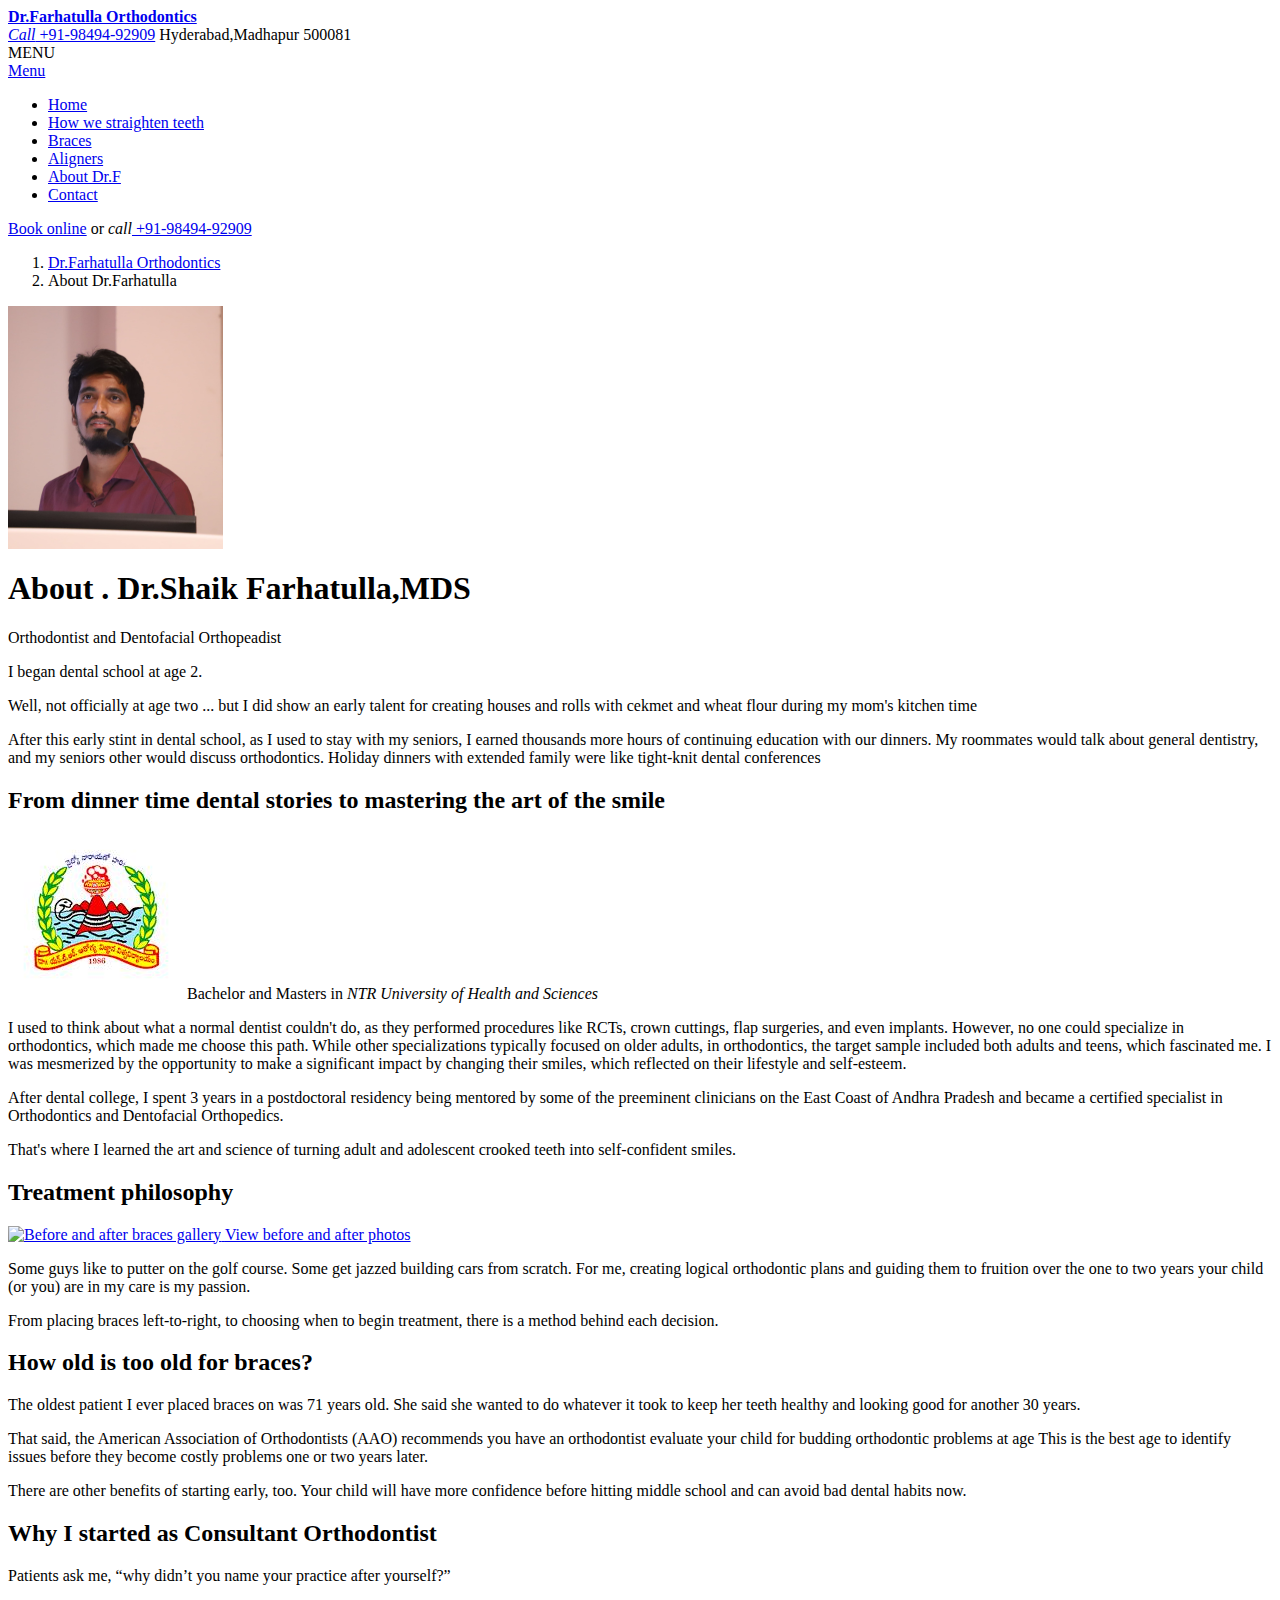
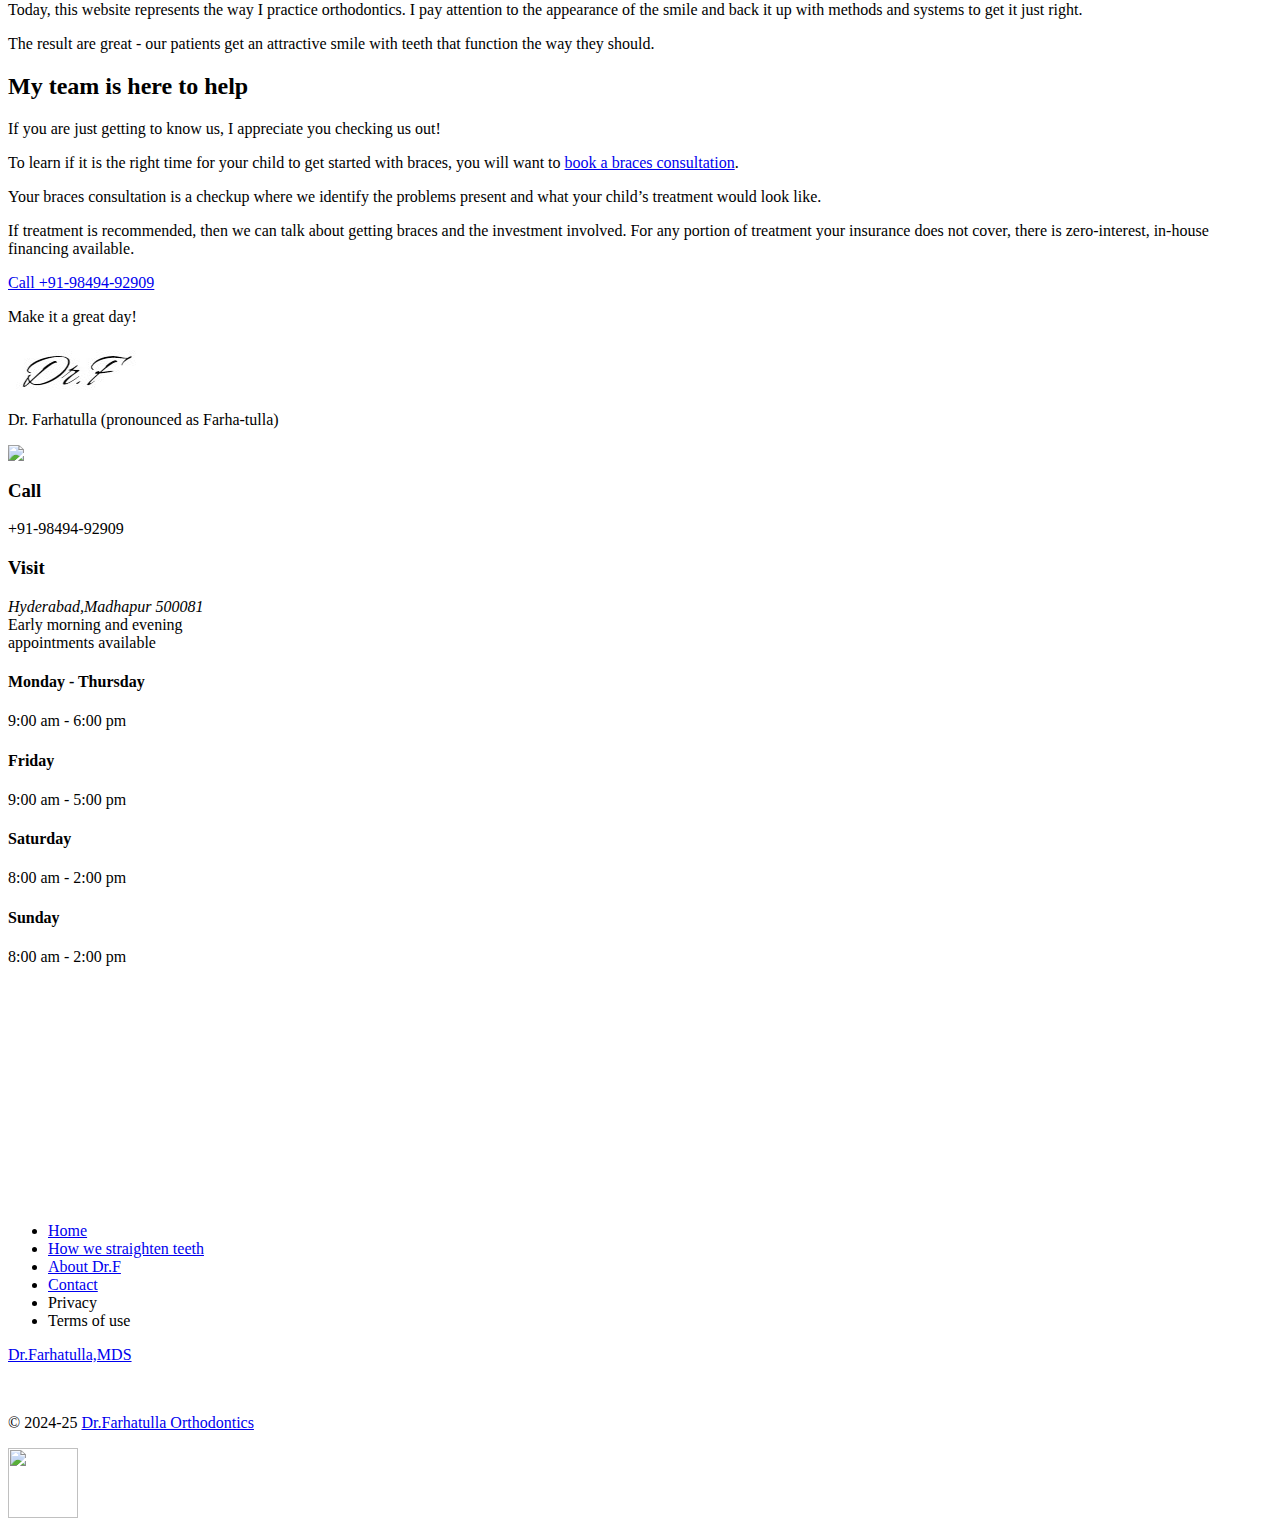
==== about-us/index.html @ 56eeb80b "update new" ====
<html lang="en" class="js">

<head>
	<meta charset="utf-8">
	<meta name="viewport" content="width=device-width, initial-scale=2.0">
	<title>Dr. Farhatulla · Hyderabad Orthodontist</title>
	<link rel="icon" href="../images/title-logo.png" type="image/png">
	<link rel="stylesheet" href="new.css">
	<!-- <script src="app.js"></script> -->
	<meta name="description"
		content="Dr.Farhatulla, MDS. consultant Orthodontist. Hi, I’m Dr.Farhatulla and I guide teeth into self-confident smiles. I'm a Third generation Orthodontist.">
	<meta name="keywords" content="drfarhatulla.com, Farhatulla, drfarhatulla, Farhatulla Orthodontics ,Orthodontics">
	<meta name="Dr.Farhatulla" content="drfarhatulla">
	<meta name="msapplication-TileImage" content="../images/title-logo.png">
	<link rel="apple-touch-icon-precomposed" href="../images/title-logo.png">
	<link rel="stylesheet" type="text/css" href="https://www.drfarhatulla.com/new.css" media="all">
	<meta name="msapplication-TileImage" content="../images/title-logo.png">
	<link rel="icon" type="/images/png" href="https://www.drfarhatulla.com/images/title-logo.png">
	<!-- <link rel="canonical" href="https://www.smilelogicortho.com/dr-bryon-Farhatulla/" />
		<meta name="msapplication-TileColor" content="#FFFFFF">
		<link rel="apple-touch-icon-precomposed" href="https://www.smilelogicortho.com/images/favicon-152.png">-->
	<link rel="stylesheet" type="text/css" href="http://www.drfarhatulla.com/new.css" media="all">
	<meta name="msapplication-TileImage" content="/images/title-logo.png">
	<link rel="icon" type="/images/png" href="https://www.drfarhatulla.com/images/title-logo.png">
</head>

<body>
	<!-- <noscript><iframe src="//www.googletagmanager.com/ns.html?id=GTM-NCGMWH" height="0" width="0"
			style="display:none;visibility:hidden"></iframe></noscript>
	<script>(function (w, d, s, l, i) {
			w[l] = w[l] || []; w[l].push({
				'gtm.start':
					new Date().getTime(), event: 'gtm.js'
			}); var f = d.getElementsByTagName(s)[0],
				j = d.createElement(s), dl = l != 'dataLayer' ? '&l=' + l : ''; j.async = true; j.src =
					'//www.googletagmanager.com/gtm.js?id=' + i + dl; f.parentNode.insertBefore(j, f);
		})(window, document, 'script', 'dataLayer', 'GTM-NCGMWH');</script> -->

	<div>
		<div id="wrapper">
			<div class="w1">
				<header id="header">
					<div class="header-content">
						<strong class="logo-new"><a href="../">Dr.Farhatulla Orthodontics</a></strong>

						<div class="info-nav-wrapper">
							<div class="info">
								<span class="phone"><a href="tel:+91-98494-92909"><em>Call</em>
										+91-98494-92909</a></span>
								<span class="location">Hyderabad,Madhapur 500081</span>
							</div>
							<div id="toogle">
								<span>MENU</span>
							</div>
							<a href="#" class="nav-toggle" aria-hidden="true">Menu</a>
							<nav class="nav-collapse nav-collapse-0 closed" aria-hidden="false"
								style="transition: max-height 284ms; position: relative;">
								<ul>
									<li><a href="../">Home</a></li>
									<li><a href="../straighten-teeth/">How we straighten teeth</a></li>
									<li>
										<a href="../Before-and-after/">
											Braces</a>
									</li>
									<li><a href="../aligners/">Aligners</a></li>
									<li><a href="../about-us/">About Dr.F</a></li>
									<li><a id="nav-contact" href="../contact-us/">Contact</a></li>
								</ul>
							</nav>
							<div class="info-mobile">
								<span class="phone">
									<a href="../contact-us/" style="text-decoration:underline;">Book online</a>
									or <em>call</em><a href="tel:+91-98494-92909" style="text-decoration:underline;">
										+91-98494-92909</a>
								</span>
							</div>
						</div>
					</div>
				</header>
				<div id="main" class="main">
					<section class="content">

						<ol class="breadcrumb" itemscope="" itemtype="https://schema.org/BreadcrumbList">
							<li itemprop="itemListElement" itemscope="" itemtype="https://schema.org/ListItem">
								<a itemprop="item" href="../">
									<span itemprop="name">Dr.Farhatulla Orthodontics</span>
								</a>
								<meta itemprop="position" content="1">
							</li>
							<li itemprop="itemListElement" itemscope="" itemtype="https://schema.org/ListItem">
								<span itemprop="name">About Dr.Farhatulla</span>
								<meta itemprop="position" content="2">
							</li>
						</ol>
						<div class="full-width">
							<img src="../images/profile-pic.png" alt="Dr. Farhatulla at Hyderabad and Bengaluru.">
						</div>
						<h1 class="with-subhead">About <span itemprop="honorificPrefix"></span>. <span
								itemprop="name">Dr.Shaik Farhatulla,MDS</span></h1>

						<p>Orthodontist and Dentofacial Orthopeadist</p>

						<p>I began dental school at age 2.</p>

						<p>Well, not officially at age two ... but I did show an early talent for creating houses and
							rolls with cekmet and wheat flour during my mom's kitchen time</p>

						<p>After this early stint in dental school, as I used to stay with my seniors, I earned
							thousands more hours of continuing education with our dinners. My roommates would talk about
							general dentistry, and my seniors other would discuss orthodontics. Holiday dinners with
							extended family were like tight-knit dental conferences</p>
						<h2>From dinner time dental stories to mastering the art of the smile</h2>

						<div class="imagearea">
							<a href="https://www.smilelogicortho.com/specialist-credentials/">
								<img src="../images/NTRUHS-logo.jpeg"
									alt="Dentist for braces in Hyderabad(Doctor of Dental Medicine)"></a>
							<span class="caption">Bachelor and Masters in <em>NTR University of Health and Sciences
								</em></span>
						</div>

						<p>I used to think about what a normal dentist couldn't do, as they performed procedures like
							RCTs, crown cuttings, flap surgeries, and even implants. However, no one could specialize in
							orthodontics, which made me choose this path. While other specializations typically focused
							on older adults, in orthodontics, the target sample included both adults and teens, which
							fascinated me. I was mesmerized by the opportunity to make a significant impact by changing
							their smiles, which reflected on their lifestyle and self-esteem.</p>

						<p>After dental college, I spent 3 years in a postdoctoral residency being mentored by some of
							the preeminent clinicians on the East Coast of Andhra Pradesh and became a certified
							specialist in Orthodontics and Dentofacial Orthopedics.</p>

						<p>That's where I learned the art and science of turning adult and adolescent crooked teeth into
							self-confident smiles.</p>
						<div class="hero" <="" div="">

							<h2>Treatment philosophy</h2>
							<div class="image float-right">
								<a href="../Before-and-after/">
									<img class="page-turn-shadow"
										srcset="https://www.smilelogicortho.com/images/before-after-braces-composite.jpg 1x, https://www.smilelogicortho.com/images/before-after-braces-composite-2x.jpg 2x"
										src="https://www.smilelogicortho.com/images/before-after-braces-composite.jpg"
										alt="Before and after braces gallery">
									<span class="secondary-cta-button">View before and after photos</span></a>
							</div>

							<p>Some guys like to putter on the golf course. Some get jazzed building cars from scratch.
								For me, creating logical orthodontic plans and guiding them to fruition over the one to
								two years your child (or you) are in my care is my passion.</p>

							<p>From placing braces left-to-right, to choosing when to begin treatment, there is a method
								behind each decision.</p>
						</div>

						<h2>How old is too old for braces?</h2>
						<p>The oldest patient I ever placed braces on was 71 years old. She said she wanted to do
							whatever it took to keep her teeth healthy and looking good for another 30 years.</p>
						That said, the <span>American Association of Orthodontists</span> (AAO) recommends you have
						an orthodontist evaluate your child for budding orthodontic problems at age This is the best age
						to identify issues before they become costly problems one or two years later.
						<p></p>
						<p>There are other benefits of starting early, too. Your child will have more confidence before
							hitting middle school and can avoid bad dental habits now.</p>
						<p></p>

						<h2 id="why-i-started-smile-logic">Why I started as Consultant Orthodontist</h2>
						<p>Patients ask me, “why didn’t you name your practice after yourself?”</p>
						<p>Today, this website represents the way I practice orthodontics. I pay attention to the
							appearance of the smile and back it up with methods and systems to get it just right.</p>

						<p>The result are great - our patients get an attractive smile with teeth that function the way
							they should.</p>
						<p>

						</p>
						<h2 id="my-team-is-here-to-help">My team is here to help</h2>

						<p>If you are just getting to know us, I appreciate you checking us out!</p>

						<p>To learn if it is the right time for your child to get started with braces, you will want to
							<a href="../contact-us/">book a braces
								consultation</a>.
						</p>

						<p>Your braces consultation is a checkup where we identify the problems present and what your
							child’s treatment would look like.</p>

						<p>If treatment is recommended, then we can talk about getting braces and the investment
							involved. For any portion of treatment your insurance does not cover, there is
							zero-interest, in-house financing available.</p>

						<p><a href="tel:+91-98494-92909" class="secondary-cta-button">Call +91-98494-92909</a></p>

						<p>Make it a great day!</p>
						<p><img src="../images/dr-sign.jpeg" alt="Dr.Orthodontics"></p>
						<p>Dr. Farhatulla (pronounced as Farha-tulla)</p>

					</section>
				</div>
				<footer id="footer">
					<!-- <div id="footer-banner">
						<a href="book-appointment.html">Book a Braces
							Consultation</a><br>
					</div> -->
					<div class="footer-content">
						<div class="holder">
							<div class="footer-contact">
								<a href="tel:+91-98494-92909"><img class="call-icon"
										srcset="https://www.smilelogicortho.com/images/call-icon.png 1x, https://www.smilelogicortho.com/images/call-icon-big.png 2x"
										src="../images/call-icon-big.png">
								</a>
								<h3>Call</h3>
								+91-98494-92909

								<h3>Visit</h3>
								<div>
									<address>
										<span>Hyderabad,Madhapur 500081</span>
									</address>
								</div>
							</div>
							<div class="footer-contact" id="hours">
								<div class="padding-like-footer-header">Early morning and evening<br>
									appointments available</div>

								<h4>Monday - Thursday</h4>

								<span><time>9:00 am - 6:00 pm</time></span>
								<br>
								<h4>Friday</h4>
								<span><time>9:00 am - 5:00 pm</time></span>
								<br>
								<h4>Saturday</h4>
								<span><time>8:00 am - 2:00 pm</time></span>
								<h4>Sunday</h4>
								<span><time>8:00 am - 2:00 pm</time></span>
							</div>

						</div>
					</div>

					<div class="google-maps">
						<iframe
							src="https://www.google.com/maps/embed?pb=!1m18!1m12!1m3!1d487293.477866607!2d78.07835708219537!3d17.412733233245127!2m3!1f0!2f0!3f0!3m2!1i1024!2i768!4f13.1!3m3!1m2!1s0x3bcb99daeaebd2c7%3A0xae93b78392bafbc2!2sHyderabad%2C%20Telangana!5e0!3m2!1sen!2sin!4v1713199337432!5m2!1sen!2sin"
							width="710" height="240" style="border:0;" allowfullscreen="" loading="lazy"
							referrerpolicy="no-referrer-when-downgrade" controls=""></iframe>
					</div>
					<div class="info-area">
						<div class="nav">
							<ul>
								<li><a href="../">Home</a></li>
								<li><a href="../straighten-teeth/">How we straighten
										teeth</a></li>

								<li><a href="../about-us/">About Dr.F</a></li>
								<li><a href="../contact-us/.">Contact</a></li>
								<li><a>Privacy</a></li>
								<li><a>Terms of use</a></li>
							</ul>
						</div>
						<p><a href="../about-us/">Dr.Farhatulla,MDS</a> </p>
						<br>
						<p>© 2024-25 <a href="../">Dr.Farhatulla Orthodontics</a></p>

					</div>
				</footer>
			</div>
		</div>
		<!-- whatsapp starts -->
		<div class="container">
			<div id="whatsapp">
				<a href="https://wa.me/9849492909?text=Hi%20There!" class="float" target="_blank">
					<img src="https://trickuweb.com/whatsapp.png" alt="" height="70px" width="70px">
				</a>
			</div>
		</div>
		<!-- whatsapp ends -->
	</div>

	<script src="https://www.smilelogicortho.com/js/responsive-nav.min.js"></script>
	<script>
		var nav = responsiveNav(".nav-collapse", {
			label: "Menu",
			insert: "before",
		});

		var toggle = document.getElementById("toogle");
		toggle.addEventListener("click", function (e) {
			e.preventDefault();
			nav.toggle();
		}, false);

	</script>


</body>

</html>
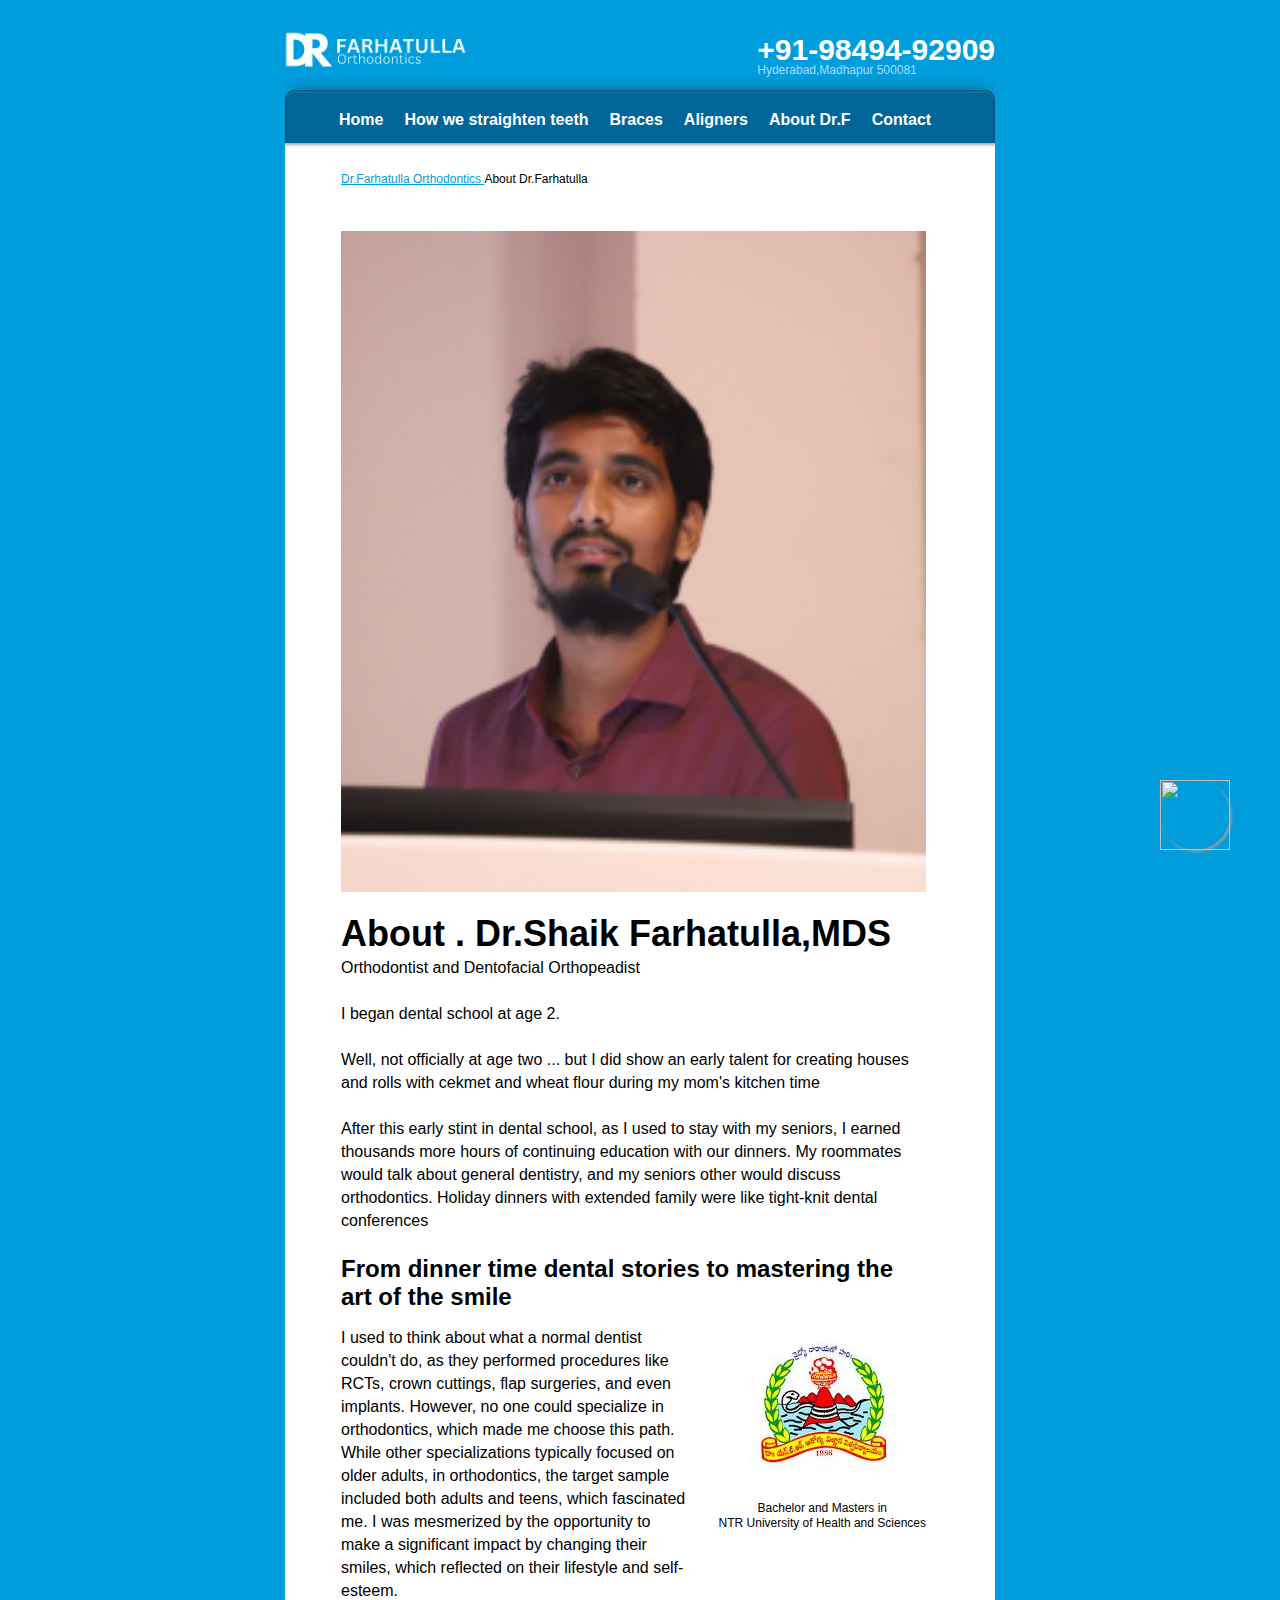
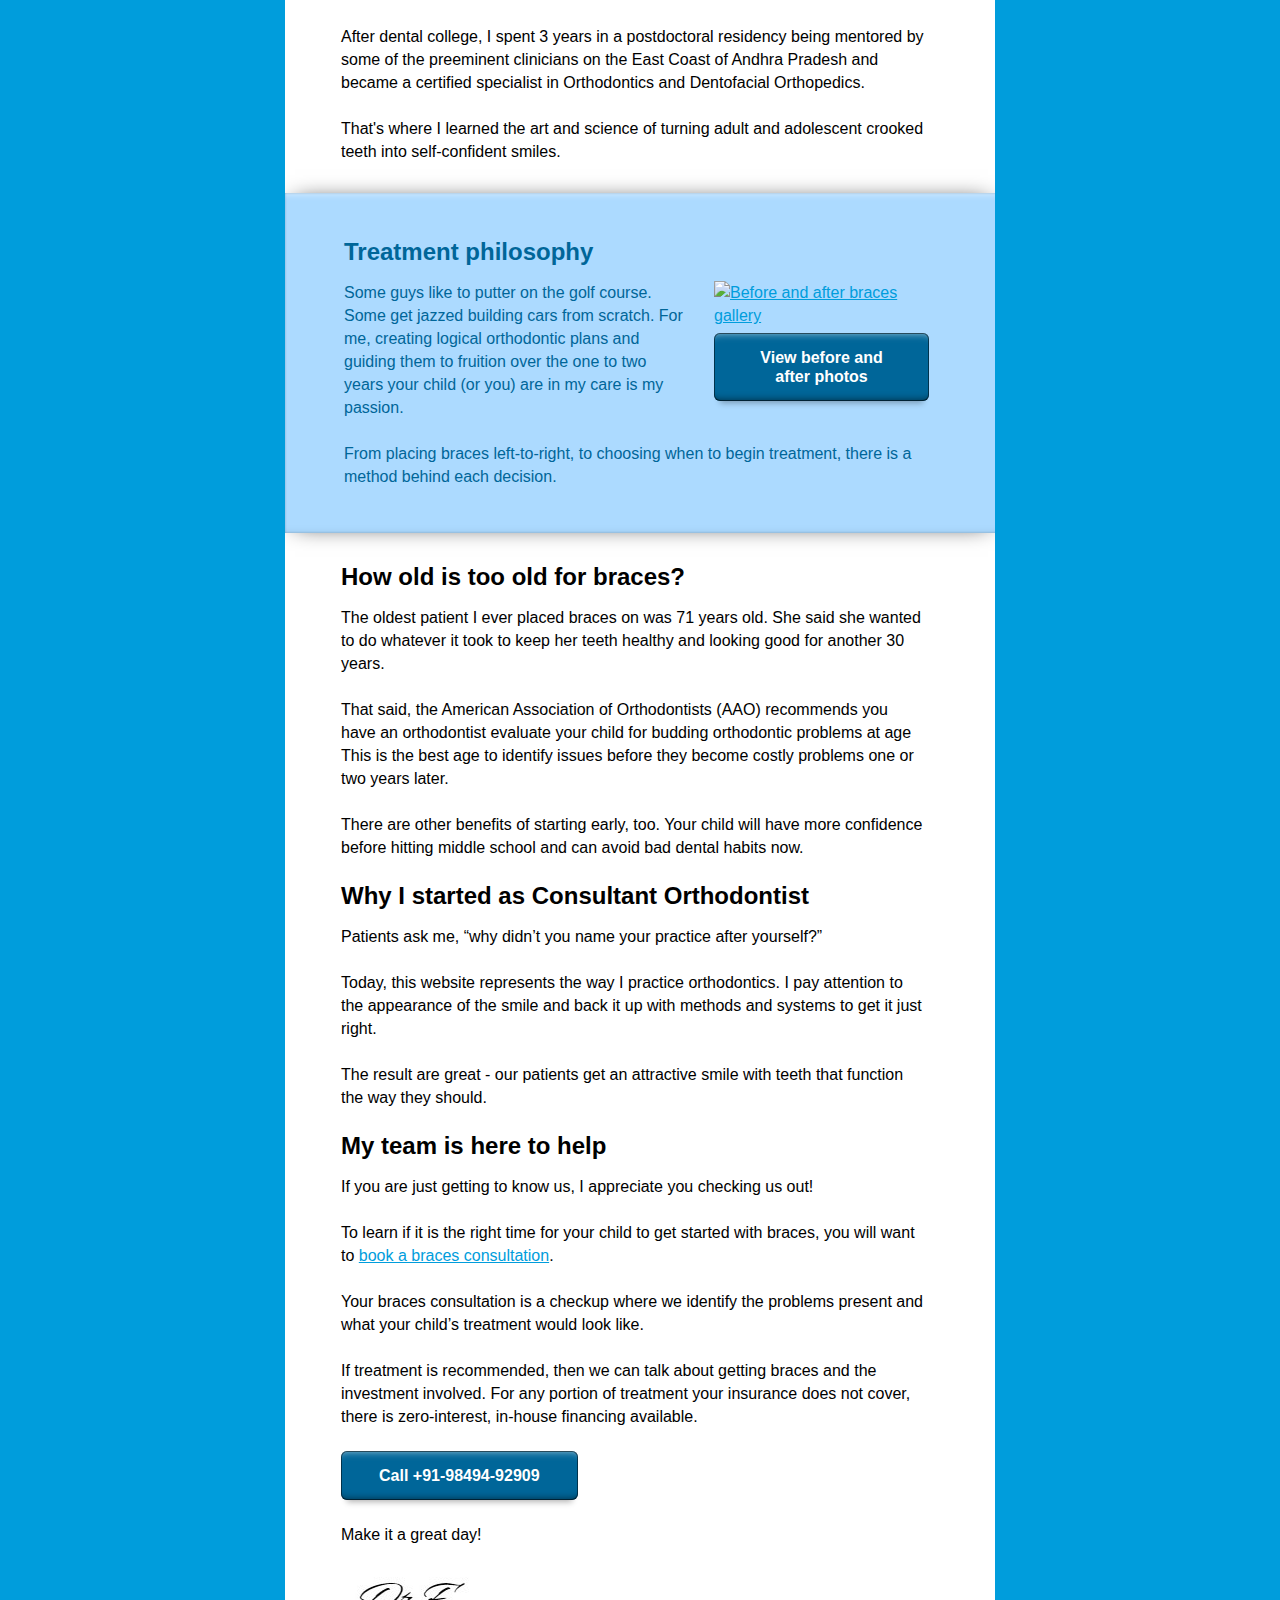
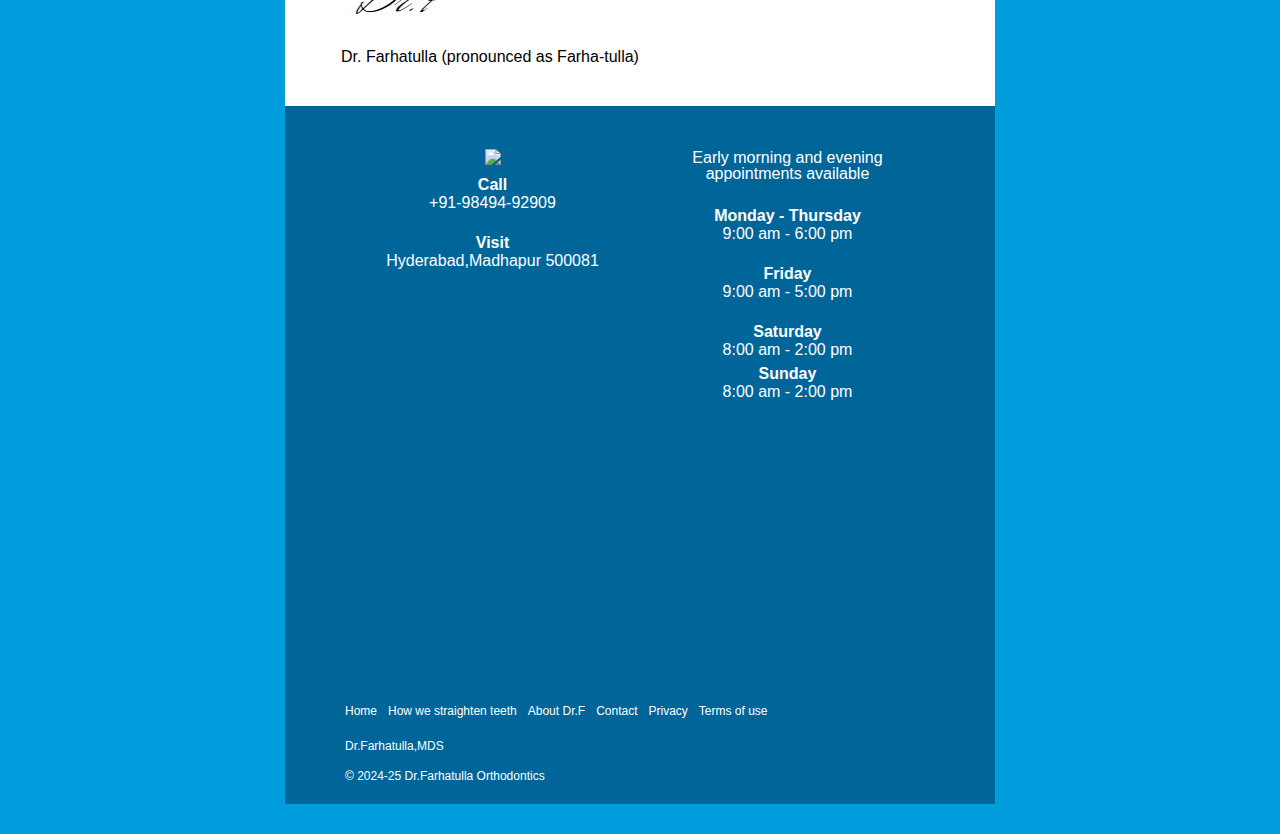
==== commit ea580d73: "url fix and bug fix" ====
--- a/about-us/index.html
+++ b/about-us/index.html
@@ -5,7 +5,7 @@
 	<meta name="viewport" content="width=device-width, initial-scale=2.0">
 	<title>Dr. Farhatulla · Hyderabad Orthodontist</title>
 	<link rel="icon" href="../images/title-logo.png" type="image/png">
-	<link rel="stylesheet" href="new.css">
+	<link rel="stylesheet" href="../style/new.css">
 	<!-- <script src="app.js"></script> -->
 	<meta name="description"
 		content="Dr.Farhatulla, MDS. consultant Orthodontist. Hi, I’m Dr.Farhatulla and I guide teeth into self-confident smiles. I'm a Third generation Orthodontist.">
@@ -112,7 +112,7 @@
 						<h2>From dinner time dental stories to mastering the art of the smile</h2>
 
 						<div class="imagearea">
-							<a href="https://www.smilelogicortho.com/specialist-credentials/">
+							<a href="">
 								<img src="../images/NTRUHS-logo.jpeg"
 									alt="Dentist for braces in Hyderabad(Doctor of Dental Medicine)"></a>
 							<span class="caption">Bachelor and Masters in <em>NTR University of Health and Sciences
--- a/style/new.css
+++ b/style/new.css
@@ -0,0 +1,1483 @@
+@font-face {
+	font-family: 'Open Sans';
+	src: url('/fonts/opensans-regular-webfont-webfont.woff2') format('woff2'), url('/fonts/opensans-regular-webfont-webfont.woff') format('woff');
+	font-weight: normal;
+	font-style: normal;
+	font-display: swap;
+}
+
+@font-face {
+	font-family: 'Open Sans';
+	src: url('/fonts/opensans-bold-webfont-webfont.woff2') format('woff2'), url('/fonts/opensans-bold-webfont-webfont.woff') format('woff');
+	font-weight: bold;
+	font-style: normal;
+	font-display: swap;
+}
+
+body {
+	color: #000;
+	font: 16px/24px "Open Sans", "Arial", "Helvetica", sans-serif;
+	background: #fff;
+	min-width: 1000px;
+	-webkit-text-size-adjust: 100%;
+	-ms-text-size-adjust: none;
+	margin: 0;
+}
+
+.container,
+.container-fluid,
+.container-lg,
+.container-md,
+.container-sm,
+.container-xl,
+.container-xxl {
+	width: 100%;
+	padding-right: var(--bs-gutter-x, .75rem);
+	padding-left: var(--bs-gutter-x, .75rem);
+	margin-right: auto;
+	margin-left: auto
+}
+
+/* whatsapp style */
+.container #whatsapp {
+	position: absolute;
+	z-index: 999;
+}
+
+#whatsapp a {
+	position: fixed;
+	width: 70px;
+	height: 70px;
+	bottom: 50px;
+	right: 50px;
+	color: #fff;
+	border-radius: 50px;
+	text-align: center;
+	cursor: pointer;
+	box-shadow: 2px 2px 3px #999;
+}
+
+/* whatsapp style */
+img {
+	border-style: none;
+}
+
+a {
+	text-decoration: none;
+	color: #009ddc;
+}
+
+a:hover {
+	text-decoration: underline;
+}
+
+form,
+fieldset {
+	margin: 0;
+	padding: 0;
+	border-style: none;
+}
+
+header,
+footer,
+article,
+section,
+hgroup,
+nav,
+figure {
+	display: block;
+}
+
+blockquote:before,
+blockquote:after,
+q:before,
+q:after {
+	content: none;
+}
+
+::-webkit-input-placeholder {
+	/* WebKit browsers */
+	color: #b9b9b9;
+}
+
+::-moz-placeholder {
+	/* Mozilla Firefox 19+ */
+	opacity: 1;
+}
+
+:-ms-input-placeholder {
+	/* Internet Explorer 10+ */
+	color: #b9b9b9;
+}
+
+#wrapper {
+	overflow: hidden;
+	background: #009ddc;
+}
+
+#wrapper .w1 {
+	overflow: hidden;
+	max-width: 740px;
+	margin: 0 auto;
+}
+
+#header {
+	overflow: hidden;
+	padding: 0;
+	z-index: auto;
+	background: #009ddc;
+}
+
+#header .header-content {
+	overflow: hidden;
+	color: #fff;
+	padding: 0;
+}
+
+.logo-new {
+	background-repeat: no-repeat;
+	background-image: url(../images/full-logo.png);
+	background-position: center;
+	float: left;
+	margin: 0 auto;
+	text-indent: -9999px;
+	overflow: hidden;
+	width: 70%;
+	/*Mindau*/
+	height: 77px;
+	background-size: auto 44px;
+}
+
+.logo-new a {
+	height: 100%;
+	display: block;
+}
+
+/*changed .info class to .info-mobile mindau*/
+#header .info-mobile {
+	float: left;
+	margin: 0 auto;
+	text-align: center;
+	line-height: 23px;
+	/*	font-size: 23px;	*/
+	/*	font-weight: bold; */
+	padding: 18px 0 12px 0;
+	width: 100%;
+	clear: both;
+	background: #006699;
+	box-shadow:
+		0px 8px 6px -6px rgba(0, 0, 0, 0.3),
+		inset 0px 0px 0px 1px rgba(0, 0, 0, 0.5),
+		inset 0px -10px 8px -10px rgba(0, 0, 0, 0.7),
+		inset 0px 10px 8px -10px rgba(255, 255, 255, 0.7);
+
+}
+
+#header .info-mobile .phone {
+	display: block;
+
+}
+
+#header .info-mobile .phone a {
+	color: #fff;
+
+	/*background-image: url(/images/phone-ring-icon-large.png);
+    background-size: 20px;
+    background-position: 0px 14px;
+    padding: 15px 0 15px 30px;*/
+	background-repeat: no-repeat;
+}
+
+#header .info-mobile .phone a:hover {
+	text-decoration: none;
+}
+
+#header .info-mobile .phone em {
+	font-style: normal;
+}
+
+/*! responsive-nav 1.0.34 by @viljamis */
+
+.nav-collapse {
+	float: left;
+	width: 100%;
+}
+
+.nav-collapse ul {
+	margin: 0;
+	padding: 0;
+	width: 100%;
+	display: block;
+	list-style: none;
+	font-size: 16px;
+	line-height: 20px;
+	font-weight: bold;
+	text-align: center;
+}
+
+.nav-collapse li {
+	width: 100%;
+	display: block;
+	padding: 4px 0;
+	border-top: 1px solid #03A8DB;
+}
+
+.nav-collapse li a {
+	width: 100%;
+	display: block;
+	padding: 15px 0;
+	color: #ffffff;
+}
+
+.nav-collapse li.active a,
+.nav-collapse li a:hover {
+	/* color: #d5e04e; */
+	text-decoration: underline;
+}
+
+.js .nav-collapse {
+	clip: rect(0 0 0 0);
+	max-height: 0;
+	position: absolute;
+	display: block;
+	overflow: hidden;
+	zoom: 1;
+}
+
+.nav-collapse.opened {
+	max-height: 9999px;
+}
+
+.nav-toggle {
+	-webkit-tap-highlight-color: rgba(0, 0, 0, 0);
+	-webkit-touch-callout: none;
+	-webkit-user-select: none;
+	-moz-user-select: none;
+	-ms-user-select: none;
+	-o-user-select: none;
+	user-select: none;
+	color: #00425C;
+	display: block;
+	margin: 0 auto;
+	text-align: center;
+	font-size: 13px;
+	font-weight: bold;
+	/*padding: 12px 0 12px 0; mindau*/
+
+	width: 100%;
+	background: #ACDAFF;
+	clear: both;
+	visibility: hidden;
+	/*Mindau*/
+	height: 0px;
+	/*Mindau*/
+}
+
+.info,
+.location {
+	display: none;
+	visibility: hidden;
+}
+
+.info-mobile {
+	display: inline;
+	visibility: visible;
+}
+
+#toogle {
+	float: left;
+	border-radius: 2px;
+	border: 1px solid #fff;
+	height: 26px;
+	width: 57px;
+	cursor: pointer;
+	margin: 20px 0 0 18px;
+	display: inline;
+	visibility: visible;
+	padding: 6px 0 0 0;
+
+}
+
+#toogle span {
+	padding: 6px 4px 6px 4px;
+	display: inline;
+	visibility: visible;
+
+}
+
+
+.lp-call-only-header {
+	float: left;
+	border-radius: 2px;
+	border: 1px solid #fff;
+	height: 26px;
+	width: 80px;
+	cursor: pointer;
+	margin: 20px 0 0 0px;
+	display: inline;
+	visibility: visible;
+	padding: 6px 0 0 0;
+
+}
+
+.lp-call-only-header a {
+	padding: 6px 4px 6px 4px;
+	display: inline;
+	visibility: visible;
+	color: #ffffff;
+	font-weight: bold;
+}
+
+.main {
+	overflow: hidden;
+	background: #fff;
+	padding: 23px 25px;
+}
+
+.content ol {
+	margin: 0 0 0 20px;
+	padding: 0;
+	counter-reset: item;
+}
+
+.content ol li {
+	padding: 0 0 20px;
+}
+
+strong,
+#toogle {
+	font-weight: bold;
+}
+
+.content .visual {
+	overflow: hidden;
+	padding: 0 0 23px;
+}
+
+.content .visual .image-area {
+	width: 33.3%;
+	float: left;
+}
+
+.content .visual .image-area img {
+	display: block;
+	width: 100%;
+	height: auto;
+}
+
+.content a {
+	text-decoration: underline;
+}
+
+.content a:hover {
+	text-decoration: none;
+}
+
+.content h1 {
+	font-size: 36px;
+	line-height: 44px;
+	font-weight: bold;
+	margin: 0 0 24px;
+}
+
+.with-subhead {
+	margin: 0 !important;
+}
+
+.content h2 {
+	font-size: 24px;
+	font-weight: bold;
+	margin: 0 0 15px;
+	color: #000;
+	line-height: 32px;
+}
+
+.content .block {
+	overflow: hidden;
+}
+
+.content .block .caption {
+	overflow: hidden;
+	display: block;
+	color: #000;
+	font-size: 12px;
+	line-height: 15px;
+	text-align: center;
+}
+
+.content .block .caption em {
+	display: block;
+	font-style: normal;
+}
+
+.content .block .alignleft,
+.content .block .alignright {
+	width: 215px;
+	margin: 0 auto 20px;
+	overflow: hidden;
+}
+
+.aligncenter {
+	text-align: center;
+}
+
+.two-column-left {
+	width: 50%;
+	min-width: 270px;
+	padding: 0 20px 0px 0px;
+	float: left;
+	display: block;
+}
+
+.two-column-right {
+	width: 45%;
+	min-width: 270px;
+	padding: 0;
+	float: left;
+	display: block;
+}
+
+
+.content .block .alignleft img,
+.content .block .alignright img {
+	display: block;
+	margin: 0 0 13px;
+	border-radius: 50%;
+}
+
+.content .block .textarea,
+.textarea-right,
+.textarea-left {
+	overflow: hidden;
+}
+
+h3 {
+	display: block;
+	font-size: 16px;
+	font-weight: bold;
+	margin: 0 0 21px;
+}
+
+.content p {
+	margin: 0 0 23px;
+}
+
+.content .imagearea {
+	overflow: hidden;
+	text-align: center;
+	padding: 0 0 21px;
+}
+
+.content .imagearea img {
+	display: block;
+	margin: 0 auto 10px;
+}
+
+.content .imagearea .caption {
+	overflow: hidden;
+	color: #000;
+	font-size: 12px;
+	line-height: 15px;
+}
+
+.content .imagearea .caption em {
+	display: block;
+	font-style: normal;
+}
+
+.content .image {
+	overflow: hidden;
+	margin: 0 auto;
+	width: 215px;
+	padding: 0 0 28px 0;
+}
+
+.content .image.full-width-image {
+	width: auto;
+}
+
+.content .image img {
+	display: block;
+	margin: 0 auto 6px;
+}
+
+.page-turn-shadow {
+	position: relative;
+}
+
+.page-turn-shadow:after {
+	z-index: -1;
+	position: absolute;
+	content: "";
+	bottom: 15px;
+	right: 10px;
+	left: auto;
+	width: 50%;
+	top: 80%;
+	max-width: 300px;
+	background: #777;
+	-webkit-box-shadow: 0 15px 10px #777;
+	-moz-box-shadow: 0 15px 10px #777;
+	box-shadow: 0 15px 10px #777;
+	-webkit-transform: rotate(3deg);
+	-moz-transform: rotate(3deg);
+	-o-transform: rotate(3deg);
+	-ms-transform: rotate(3deg);
+	transform: rotate(3deg);
+}
+
+.image .caption {
+	font-size: 12px;
+	display: block;
+	line-height: 15px;
+	text-align: center;
+	padding: 10px 5px;
+	margin: -6px 0 0 0;
+	background-color: #006699;
+	color: #ffffff;
+}
+
+.image .caption a {
+	color: #ffffff;
+	text-decoration: underline;
+}
+
+/*
+.content .hero .image .caption {
+    color: #006699;
+}
+ .image a{ text-decoration:none;}
+ .content .image a{ text-decoration:none;}
+*/
+/*START FOOTER MOBILE */
+
+#footer {
+	overflow: hidden;
+	padding: 0 0 20px;
+	color: #fff;
+	background-color: #006699;
+}
+
+#footer .footer-content {
+	overflow: hidden;
+	background: #006699;
+	padding: 4px 15px 40px;
+	margin: 0 0 0;
+}
+
+
+#footer-banner {
+	width: 100%;
+	background-color: #ff604D;
+	color: #ffffff;
+	display: block;
+	text-align: center;
+	padding: 20px 0;
+}
+
+#footer-banner a {
+	width: 100%;
+	color: #ffffff;
+	text-decoration: none;
+	font-size: 23px;
+	font-weight: bold;
+	padding: 31px 10px 12px 10px;
+	display: inline;
+}
+
+#footer .holder {
+	overflow: hidden;
+}
+
+#footer address {
+	display: block;
+	font-style: normal;
+	color: #fff;
+}
+
+#footer .footer-contact,
+#footer .footer-contact time {
+	margin: 0;
+	padding: 0;
+	list-style: none;
+	overflow: hidden;
+	color: #ffffff;
+	width: 100%;
+	float: left;
+	text-align: center;
+	line-height: 16px;
+}
+
+#footer .footer-contact h3 {
+	font-size: 16px;
+	line-height: 20px;
+	font-weight: bold;
+	padding: 22px 0 0 0;
+	margin: 0;
+}
+
+#footer .footer-contact h4 {
+	font-size: 16px;
+	line-height: 20px;
+	font-weight: bold;
+	padding: 22px 0 0 0;
+	margin: 0;
+}
+
+#footer .padding-like-footer-header {
+	padding: 22px 0 2px 0;
+}
+
+#footer .footer-contact a {
+	color: #fff;
+}
+
+#footer .footer-contact .call-icon {
+	padding: 21px 0 0;
+	margin: 0 0 -12px;
+}
+
+.google-maps {
+	position: relative;
+	padding-bottom: 60%;
+	height: 0;
+	overflow: hidden;
+}
+
+/* This starts the footer menu section */
+
+#footer .info-area {
+	overflow: hidden;
+	padding: 15px 10px 0;
+}
+
+#footer .info-area {
+	overflow: hidden;
+	font-size: 12px;
+	line-height: 15px;
+}
+
+#footer .info-area .nav {
+	overflow: hidden;
+}
+
+#footer .info-area .nav ul {
+	margin: 0;
+	padding: 0 0 20px;
+	list-style: none;
+	overflow: hidden;
+}
+
+#footer .info-area .nav li:first-child {
+	background: none;
+	padding-left: 0;
+}
+
+#footer .info-area .nav li {
+	float: left;
+	padding: 0 11px 0 0px;
+}
+
+#footer .info-area a {
+	color: #fff;
+}
+
+#footer .info-area p {
+	margin: 0;
+}
+
+address {
+	font-style: normal;
+}
+
+/* END FOOTER MOBILE*/
+
+.bold-date {
+	color: #ffffff;
+	font-weight: bold;
+}
+
+div.hero {
+	overflow: hidden;
+	background: #acdaff;
+	margin: 30px -69px 30px -56px;
+	padding: 45px 69px 22px 59px;
+	width: 100%;
+	color: #006699;
+	/* -webkit-box-shadow: 0 0 8px 2px rgba(0,0,0,0.1); */
+	box-shadow:
+		0 0 23px -10px rgba(0, 0, 0, 1),
+		inset 0px 0px 3px -1px rgba(0, 0, 0, 0.5),
+		inset 0px -10px 8px -10px rgba(0, 0, 0, 0.1),
+		inset 0px 10px 8px -10px rgba(255, 255, 255, 0.7);
+}
+
+
+div.hero,
+div.hero h2,
+div.hero h3 {
+	color: #006699;
+}
+
+.content .heading-2 {
+	font-size: 20px !important;
+}
+
+.caption {
+	font-size: 12px;
+	line-height: 16px;
+}
+
+.nowrap {
+	white-space: nowrap;
+}
+
+.pad-bottom-mobile {
+	padding-bottom: 5px;
+}
+
+ol.breadcrumb {
+	margin: 0;
+	padding: 0 0 20px 0;
+	font-size: 12px;
+}
+
+.checkmark li {
+	list-style: none;
+	margin: 0 0 0 -25px;
+}
+
+.checkmark li:before {
+	content: "\2714  ";
+	color: #00CC00;
+}
+
+.open-sign {
+	display: block;
+	width: 232px;
+	margin: -27px 0 -20px;
+}
+
+div#lm-after-post-checklist {
+	width: 100%;
+	background-color: #006699;
+	color: #ffffff;
+	overflow: hidden;
+	margin: 30px -69px -23px -56px;
+	padding: 45px 69px 50px 56px;
+	display: block;
+	text-align: center;
+}
+
+.checklist-icon {
+	padding: 0 0 10px;
+	margin: 0 0 0 0;
+}
+
+#lm-after-post-checklist .holder {
+	overflow: hidden;
+	padding: 0 15px;
+}
+
+.hidden {
+	display: none;
+}
+
+.hold-getresponse-form {
+	width: 262px;
+	margin: 0 auto;
+}
+
+/*
+.info-mobile a[href^="tel:"]:before {
+  content: url('/images/phone-ring-icon.png');
+  position:relative;
+  height: 20px;
+  width: 20px;
+  margin-right: 0.5em;
+}
+*/
+
+.breadcrumb>li {
+	display: inline;
+}
+
+.breadcrumb>li:before {
+	content: none;
+}
+
+/* .full-width{
+	margin: 0 0 28px 0;
+} */
+.full-width img {
+	max-width: 100%;
+	width: 100%;
+	height: auto;
+	margin: 20px auto;
+	display: block;
+}
+
+.full-width p {
+	font-size: 12px;
+	line-height: 15px;
+	color: white;
+	background: #006699;
+	margin: -20px 0 0 0;
+	padding: 10px;
+}
+
+.heading-1-background {
+	background-image: url(..//images/image-border-line.png);
+	background-repeat: no-repeat;
+	background-position: center top;
+	background-size: cover;
+	background-color: #006699;
+	width: 100%;
+	margin: -23px 0 40px -25px;
+	padding: 35px 25px;
+	color: #ffffff;
+	text-align: center;
+	box-shadow: inset 0 0 3px 1px rgba(0, 0, 0, .2), inset 0 10px 10px -10px rgba(0, 0, 0, .5)
+}
+
+.adults-background {
+	background-image: url(..//images/adults-background-blue.jpg);
+}
+
+.primary-cta-button,
+.secondary-cta-button {
+	display: inline-block;
+	border-style: none;
+	border-radius: 6px;
+	background-color: #FF604D;
+	box-shadow:
+		0px 8px 6px -6px rgba(0, 0, 0, 0.3),
+		inset 0px 0px 0px 1px rgba(0, 0, 0, 0.5),
+		inset 0px -10px 8px -10px rgba(0, 0, 0, 0.7),
+		inset 0px 10px 8px -10px rgba(255, 255, 255, 0.7);
+	text-shadow: none;
+	color: #fff;
+	font-size: 16px;
+	line-height: 19px;
+	font-weight: bold;
+	font-family: "Open Sans", "Arial", "Helvetica", sans-serif;
+	text-align: center;
+	background-repeat: no-repeat;
+	margin: 0 auto;
+	padding: 15px 38px;
+	text-decoration: none !important;
+}
+
+.primary-cta-button:hover,
+.secondary-cta-button:hover {
+	box-shadow:
+		inset 0px 3px 8px -2px rgba(0, 0, 0, 0.25),
+		inset 0px 0px 0px 1px rgba(0, 0, 0, 0.5);
+}
+
+.secondary-cta-button {
+	background: #006699;
+	color: #ffffff !important;
+}
+
+.call-cta-in-button {
+	background-image: url(..//images/phone-ring-icon-large.png);
+	background-size: 20px;
+	background-position: 25px 13px;
+	padding: 15px 0 15px 25px;
+}
+
+.button-fine-print {
+	font-size: 12px;
+}
+
+.lp-icon-wrapper {
+	display: block;
+	margin: 0 auto;
+}
+
+.lp-icons {
+	float: left;
+	display: inline-block;
+	text-align: center;
+	width: 40%;
+	padding: 0 5%;
+}
+
+.lp-icons img {
+	display: block;
+	width: 100%;
+}
+
+.half-width-images-wrapper {
+	display: flex;
+	flex-flow: wrap-reverse;
+	width: 100%
+}
+
+.half-width-images {
+	flex: 0 calc((100%/3) - 16px);
+	margin-right: 1em;
+	margin-bottom: 1em;
+}
+
+.half-width-images:last-child {
+	margin-right: 0
+}
+
+.half-width-images:last-of-type {
+	margin-right: 0
+}
+
+.half-width-images img {
+	display: block;
+	width: 100%;
+	border-radius: 00px;
+	border: 1px solid #ddd;
+}
+
+.half-width-images figcaption {
+	font-size: 12px;
+	line-height: 18px;
+	color: white;
+	text-decoration-line: none;
+	background: #006699;
+	padding: 1em;
+}
+
+
+.line-border-separator {
+	background-image: url(../images/image-border-line.png);
+	background-repeat: no-repeat;
+	background-position: center bottom;
+	background-size: cover;
+	width: 100%;
+	height: 40px;
+	margin: 10px 0 50px 0;
+}
+
+.clear {
+	clear: both;
+}
+
+.full-width a {
+	color: white;
+}
+
+.acuityscheduling {
+	margin: -30px 0 0 0;
+}
+
+
+/* new */
+.full-width {
+	position: relative;
+	overflow: hidden;
+
+}
+
+.image-a {
+	opacity: 1;
+	display: block;
+	width: 100%;
+	height: auto;
+	transition: .5s ease;
+	backface-visibility: hidden;
+}
+
+.bottom {
+	transition: .5s ease;
+	opacity: 0;
+	position: absolute;
+	top: 90%;
+	left: 40%;
+	transform: translate(-90%, -50%);
+	-ms-transform: translate(-90%, -50%);
+	text-align: center;
+}
+
+.full-width:hover .image-a {
+	opacity: 0.3;
+	transition: all 1s ease-in-out;
+	/* background-color: #006699; */
+	transform: scale(1.3);
+}
+
+.aligners-img:hover {
+	/* color: rgba(136, 34, 34, 0.2); */
+	background-color: rgba(199, 140, 31, 0.877) !important;
+}
+
+.full-width:hover .bottom {
+	opacity: 1;
+}
+
+.name {
+	color: black;
+	font-size: 16px;
+	font-weight: 700;
+	/* padding: 16px 32px; */
+}
+
+/* .text {
+	background-color: #04AA6D;
+	color: white;
+	font-size: 16px;
+	padding: 16px 32px;
+  } */
+/* contact us form start */
+.form-c {
+	flex-wrap: wrap;
+	/* max-width: 50%; */
+	/* margin: 36px auto; */
+	background-color: #EDDFEF;
+	padding: 22px;
+	border-radius: 12px;
+}
+
+.form-input-2 {
+	width: 46%;
+	font-size: 20px;
+	border: none;
+	border-radius: 8px;
+	margin: 10px 0;
+	padding: 2px 7px;
+	font-family: 'Segoe UI', Tahoma, Geneva, Verdana, sans-serif;
+}
+
+.form-input {
+	width: 95%;
+	font-size: 20px;
+	border: none;
+	border-radius: 8px;
+	margin: 10px 0;
+	padding: 2px 7px;
+	font-family: 'Segoe UI', Tahoma, Geneva, Verdana, sans-serif;
+}
+
+.btn {
+	padding: 8px 18px;
+	outline: none;
+	margin: 3px 9px;
+	border: navajowhite;
+	border-radius: 6px;
+	font-size: 19px;
+	cursor: pointer;
+	color: #000000;
+	background-color: #9089f3;
+	transition: 0.3s;
+}
+
+@media screen and (max-width: 768px) {
+	.form-c {
+		max-width: 100%;
+		margin: 8px;
+		padding: 12px;
+	}
+}
+
+@media screen and (max-width: 425px) {
+	.form-input-2 {
+		width: 95%;
+	}
+}
+
+/* contact us form end */
+
+@media only screen and (-webkit-min-device-pixel-ratio: 2)
+/* Safari & Android Browser */
+	{
+
+	.logo-new {
+		background-size: auto 44px;
+		/* background-image: url(/images/logo-mobile-2x.png); */
+	}
+
+}
+
+@media only screen and (max-width: 1024px) {
+
+	body {
+		min-width: 320px;
+	}
+}
+
+@media only screen and (min-width: 767px) {
+
+	/*ONLY DEKSTOP VERSION*/
+	/*Mindau*/
+	.info-mobile {
+		display: none !important;
+		visibility: hidden !important;
+	}
+
+	.info {
+		display: inline !important;
+		visibility: visible !important;
+	}
+
+	/*Mindau*/
+	.main {
+		padding: 24px 15px 5px 2px;
+		/* border:1px solid #e6e6e6; */
+		/* -webkit-box-shadow: 0 0 8px 3px rgba(0,0,0,0.1); */
+		margin: 0 15px;
+		box-shadow:
+			inset 0 10px 4px -9px rgba(0, 0, 0, .5);
+	}
+
+	.logo-new {
+		width: 204px;
+		height: 49px;
+		object-fit: cover;
+		/* background: url(/images/logo-desktop.png) no-repeat;*/
+	}
+
+	#header {
+		margin: 0 15px;
+		padding: 24px 0 0;
+	}
+
+	.content {
+		padding: 1px 54px;
+	}
+
+	/* START HEADER FOR DESKTOP */
+
+	#header .header-content {
+		padding: 0 0 5px 0;
+	}
+
+	.header-landing-page {
+		margin: 0px 0 63px 0;
+	}
+
+	#header .info {
+		float: right;
+		color: #4d4d4d;
+		font-size: 30px;
+		line-height: 34px;
+		padding: 0;
+		margin-top: 9px;
+		clear: none;
+		background: #009ddc;
+		width: auto;
+		font-size: 30px;
+		font-weight: bold;
+	}
+
+	#header .info .location {
+		display: block;
+		visibility: visible;
+		color: #acdaff;
+		font-size: 13px;
+		line-height: 16px;
+		font-weight: normal;
+		clear: both !important;
+	}
+
+	#header .info .phone em {
+		font-style: normal;
+		display: none;
+	}
+
+	#header .info .phone a {
+		color: #fff;
+		float: left;
+	}
+
+	#header .info .location {
+		font-size: 12px;
+		line-height: 6px;
+		/* color: #009ddc; */
+	}
+
+	/* END HEADER FOR DESKTOP */
+
+	.content .imagearea {
+		float: right;
+		clear: both;
+		margin: 0 0 45px 28px;
+	}
+
+	.content h1 {
+		font-size: 36px;
+		line-height: 44px;
+	}
+
+	/* START NAVIGATION FOR DESKTOP */
+	.js .nav-collapse {
+		position: relative;
+	}
+
+	.js .nav-collapse.closed {
+		max-height: none;
+	}
+
+	.nav-toggle {
+		display: none;
+	}
+
+	nav {
+		overflow: hidden;
+		font-size: 16px;
+		line-height: 20px;
+		font-weight: bold;
+		/* background: #006699; */
+		margin: 0 0 -5px 0;
+		padding: 0;
+		width: 100%;
+		box-shadow:
+			0 8px 1px 5px rgba(0, 0, 0, 1);
+	}
+
+	.nav-collapse ul {
+		margin: 17px 0 -10px 0;
+		padding: 0 0 11px 54px;
+		list-style: none;
+		overflow: hidden;
+		text-align: center;
+		background: #006699;
+		border-radius: 10px 10px 0 0;
+		width: 656px;
+		box-shadow:
+			0 0 23px -10px rgba(0, 0, 0, 1),
+			inset 0px 0px 3px 0px rgba(0, 0, 0, .7),
+			inset 0px -10px 8px -10px rgba(0, 0, 0, 0.7),
+			inset 0px 2px 1px 1px rgba(255, 255, 255, 0.1);
+	}
+
+	.nav-collapse ul li {
+		float: left;
+		padding: 20px 21px 12px 0;
+		display: block;
+		/* vertical-align: top; */
+		width: auto;
+		border: none;
+	}
+
+	.nav-collapse li a {
+		width: 100%;
+		display: inline;
+		padding: 10px 0;
+		color: #ffffff;
+	}
+
+	.nav-collapse li.active a,
+	.nav-collapse li a:hover {
+		/* color: #d5e04e; */
+		text-decoration: underline;
+	}
+
+	.nav-collapse li:last-child {
+		padding-right: 0 !important;
+		margin-right: 0 !important;
+	}
+
+
+	/* END NAVIGATION FOR DESKTOP */
+
+	.content {
+		font-size: 16px;
+		line-height: 23px;
+		padding-bottom: 10px;
+	}
+
+	h3 {
+		font-size: 16px;
+	}
+
+	/* START FOOTER FOR DESKTOP */
+
+	#footer .footer-content {
+		text-align: center;
+		padding: 12px 60px 40px 60px;
+		/* border-right: 1px solid #fff; */
+		/* border-left: 1px solid #fff; */
+	}
+
+	#footer-banner a {
+		padding: 20px 0 20px 0;
+	}
+
+	#footer .holder {
+		padding: 10px 0;
+	}
+
+	#footer .footer-contact {
+		width: 50%;
+	}
+
+	.google-maps {
+		padding-bottom: 33%;
+	}
+
+	#footer .info-area {
+		padding: 20px 60px 0 60px;
+	}
+
+	#footer .info-area .nav li {
+		padding: 0 5px 0 6px;
+	}
+
+	#footer .info-area .nav li a {
+		color: #fff;
+	}
+
+	#footer .info-area .nav li:first-child {
+		padding-left: 0;
+	}
+
+	#footer {
+		padding: 0 0 20px;
+		margin: 0 15px 30px 15px;
+		background: #006699;
+	}
+
+	/* END FOOTER DESKTOP */
+
+	.content .image {
+		float: right;
+		clear: both;
+		padding: 0 0px 10px 28px;
+	}
+
+	.content .block .alignleft {
+		float: left;
+	}
+
+	.content .block .alignright {
+		float: right;
+	}
+
+	.content .block .textarea-right {
+		padding: 57px 0 57px 28px;
+	}
+
+	.content .block .textarea-left {
+		padding: 57px 28px 57px 0;
+	}
+
+	.content h2 {
+		font-size: 24px;
+		line-height: 28px;
+	}
+
+	.float-right {
+		float: right !important;
+	}
+
+	div.image.float-right {
+		padding: 0 0 16px 28px !important;
+	}
+
+	div.image.image-right.float-right {
+		width: 200px !important;
+		padding: 0 !important;
+		margin-left: 32px !important;
+	}
+
+	div.image.image-right.float-right img {
+		margin-bottom: 13px !important;
+	}
+
+	.heading-2 {
+		font-size: 25px !important;
+	}
+
+	.pad-bottom-mobile {
+		padding-bottom: 0;
+	}
+
+	.open-sign {
+		display: block;
+		float: right;
+		width: 300px;
+		margin: -110px 0 0 0;
+	}
+
+
+	.heading-1-background {
+
+		width: calc(100% + 75px);
+		margin: -25px 0 40px -56px;
+		padding: 35px 25px;
+
+	}
+
+
+	.lp-icon-wrapper {
+		display: block;
+		margin: 0 auto;
+	}
+
+	.lp-icons {
+		float: left;
+		display: inline-block;
+		text-align: center;
+		width: 18%;
+		padding: 0 3%;
+	}
+
+	.lp-icons img {
+		display: block;
+		width: 100%;
+	}
+
+
+	#toogle,
+	#toogle span {
+		display: none;
+		visibility: hidden;
+	}
+
+	.lp-call-only-header {
+		display: none;
+		visibility: hidden;
+
+	}
+
+}
+
+/*
+ol li:before,
+ol .num {
+	float: left;
+	min-width: 18px;
+	max-width:50px;
+	content: counters(item, ".") ") ";
+	counter-increment: item;
+}
+*/
+
+@media (min-width: 767px) and (min-resolution: 2dppx),
+/* Standard syntax */
+(min-width: 767px) and (-webkit-min-device-pixel-ratio: 2)
+/* Safari & Android Browser */
+	{
+
+	.logo-new {
+		background-size: contain;
+	}
+}
+
+@media only screen and (max-width: 800px) {
+
+	/* whatsapp mobile style */
+	#whatsapp a {
+		width: 40px;
+		height: 40px;
+		bottom: 60px;
+		right: 50px;
+		box-shadow: 2px 2px 3px #999;
+	}
+
+	video {
+		width: 300px !important;
+	}
+
+	/* iframe{
+			width: 320px !important;
+			height: 250px !important;
+		} */
+}